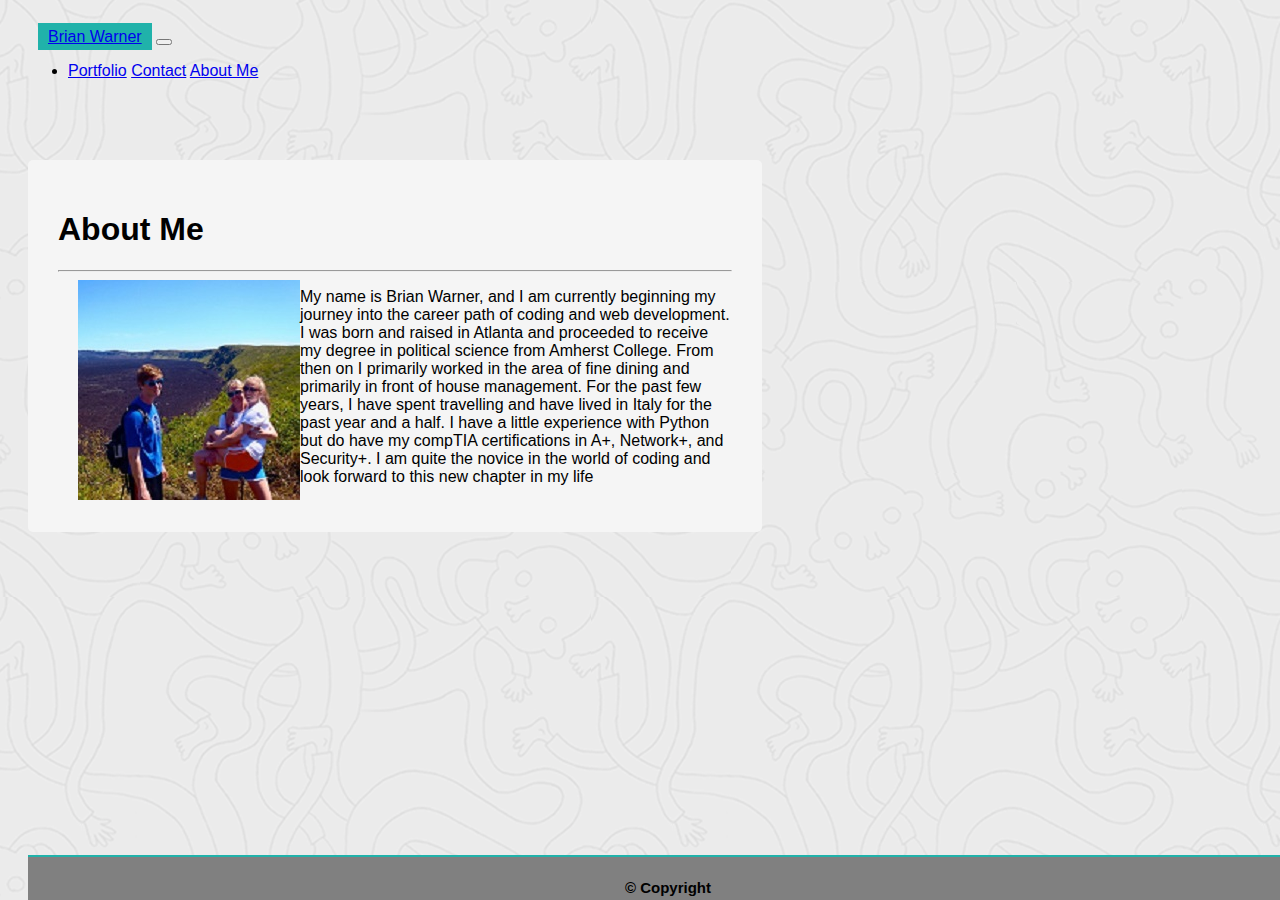
==== index.html @ 4891524b "new changes" ====
<!DOCTYPE html>
<html lang="en">
<head>
    <meta charset="UTF-8">
    <meta name="viewport" content="width=device-width, initial-scale=1.0">
    <title>Brian Warner's Portfolio</title>
    <link rel="stylesheet" href="https://stackpath.bootstrapcdn.com/bootstrap/4.5.0/css/bootstrap.min.css" integrity="sha384-9aIt2nRpC12Uk9gS9baDl411NQApFmC26EwAOH8WgZl5MYYxFfc+NcPb1dKGj7Sk" crossorigin="anonymous">
    <link rel="stylesheet" href="style.css">
</head>
<body>
  <header>
    <nav class="navbar navbar-expand-lg navbar-light bg-primary rounded-lg">

        <!-- Our brand / logo -->
        <a class="navbar-brand rounded-lg" href="#">Brian Warner</a>
        <button class="navbar-toggler" type="button" data-toggle="collapse" data-target="#navbarNavDropdown" aria-controls="navbarNavDropdown" aria-expanded="false" aria-label="Toggle navigation">
          <span class="navbar-toggler-icon"></span>
        </button>
  
          <!-- Collapsible button -->
        <div class="collapse navbar-collapse" id="navbarNavDropdown">
          <ul class="navbar-nav ml-auto">

        
            <!-- a Dropdown menu -->
              <li class="nav-item dropdown">
  
                <a class="nav-link dropdown-toggle" href="#" id="navbarDropdownMenuLink" data-toggle="dropdown" aria-haspopup="true" aria-expanded="false">
                  <span class="navbar-toggler-icon"></span>
                </a>
                <div class="dropdown-menu" aria-labelledby="navbarDropdownMenuLink">
                  <a class="dropdown-item" href="./Portfolio.html">Portfolio</a>
                  <a class="dropdown-item" href="./contact.html">Contact</a>
                  <a class="dropdown-item" href="./index.html">About Me</a>
                </div>
            </li>
          </ul>
        </div>
    </nav>
  </header>
    <main>
    <div class="container" id=Me>
        <div class="row-just-content-md-center">
            <div class=col-md-12>
                <h1>About Me</h1>
                <hr />
            </div>
        </div>
                <div class ="col-md-12"></div>
                <img src="./Assets/72695156_10100264122538151_6313168013164019712_n.jpg" alt=" Brian in the Galapagos" align=left>
                <p>My name is Brian Warner, and I am currently beginning my journey into the career path of coding and web development.  I was born and raised in Atlanta and proceeded to receive my degree in political science from Amherst College.  From then on I primarily worked in the area of fine dining and primarily in front of house management.  For the past few years, I have spent travelling and have lived in Italy for the past year and a half.  I have a little experience with Python but do have my compTIA certifications in A+, Network+, and Security+. I am quite the novice in the world of coding and look forward to this new chapter in my life</p>
                
            </div>
        </div>
    </div>
    </main>
</body>
<footer class="footer">
    <h2>© Copyright</h2>
</footer>
<script src="https://code.jquery.com/jquery-3.5.1.slim.min.js" integrity="sha384-DfXdz2htPH0lsSSs5nCTpuj/zy4C+OGpamoFVy38MVBnE+IbbVYUew+OrCXaRkfj" crossorigin="anonymous"></script>
<script src="https://cdn.jsdelivr.net/npm/popper.js@1.16.0/dist/umd/popper.min.js" integrity="sha384-Q6E9RHvbIyZFJoft+2mJbHaEWldlvI9IOYy5n3zV9zzTtmI3UksdQRVvoxMfooAo" crossorigin="anonymous"></script>
<script src="https://stackpath.bootstrapcdn.com/bootstrap/4.5.0/js/bootstrap.min.js" integrity="sha384-OgVRvuATP1z7JjHLkuOU7Xw704+h835Lr+6QL9UvYjZE3Ipu6Tp75j7Bh/kR0JKI" crossorigin="anonymous"></script>
</html>
---- style.css ----
body {
    font-family:'Franklin Gothic Medium', 'Arial Narrow', Arial, sans-serif;
    background-image: url(./Assets/gtpfbg.png);
    padding:20px;
  }
  
  * {
    box-sizing: border-box;
  }
  
  #nav1 {
    background-color: blue;
  }
  
  .navbar-brand {
      background-color: lightseagreen;
      text-align: center;
      padding: 5px 10px;
      margin-left: 10px;
  }
/* .dropdown-menu  {
    margin-right: auto;
} */
  .navbar-toggler-icon  {
      
      margin-left: center;
  }

  
/* Clear floats after the columns */
.row:after {
  content: "";
  display: table;
  clear: both;
}


/* Style inputs */
input[type=text], select, textarea {
  width: 100%;
  padding: 12px;
  border: 1px solid #ccc;
  margin-top: 6px;
  margin-bottom: 16px;
  resize: vertical;
}

input[type=submit] {
  background-color: #4CAF50;
  color: white;
  padding: 12px 20px;
  border: none;
  cursor: pointer;
}

input[type=submit]:hover {
  background-color: #45a049;
}

/* Style the container/contact section */
.container {
  border-radius: 5px;
  margin-top:80px;
  padding: 30px;
  width:60%;
  background-color: whitesmoke;
}

/* Create two columns that float next to eachother */
.column {
  float: left;
  width: 50%;
  margin-top: 6px;
  padding: 20px;
}

/* Clear floats after the columns */
.row:after {
  content: "";
  display: table;
  clear: both;
}

#Portfolio {
    padding-bottom:30px;
    background-color: whitesmoke;
}

footer {
    background-color: grey;
    text-align:center;
    font-size: 5px;
    border-top: 2px lightseagreen solid;
    margin-top: 30px;
    height: 45px;
    padding-top: 10px;
    position: absolute;
    bottom: 0;
    width: 100%;
}

.footer h2{
  font-size: 15px;
}

#Contact  {
  height: fit-content;
  width:45%;
  align-self: auto;
  
}
img {
    margin-left: 20px;
    margin-bottom: 20px;
}
 .col-sm-12 {
    position:center;
}

@media only screen and (max-width: 500px) {
  .container  {
    margin: 5px;
  }
}

.bg-light {
  background-color: lightblue;
}

#nav-item {
  margin:35px;
}
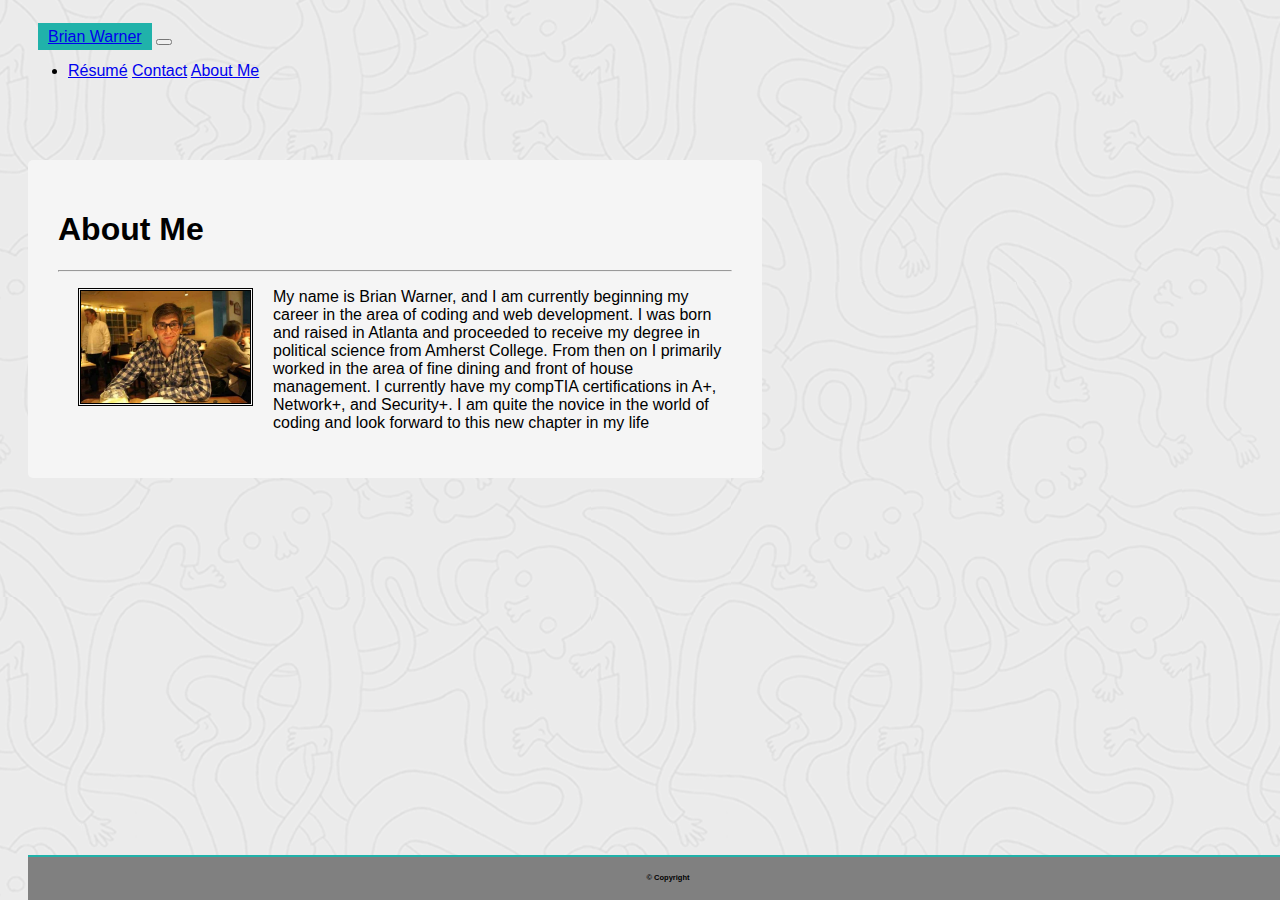
==== commit 01dfb5e7: "validator update" ====
--- a/index.html
+++ b/index.html
@@ -10,26 +10,19 @@
 <body>
   <header>
     <nav class="navbar navbar-expand-lg navbar-light bg-primary rounded-lg">
-
-        <!-- Our brand / logo -->
-        <a class="navbar-brand rounded-lg" href="#">Brian Warner</a>
+        <a class="navbar-brand rounded-lg" href="index.html">Brian Warner</a>
         <button class="navbar-toggler" type="button" data-toggle="collapse" data-target="#navbarNavDropdown" aria-controls="navbarNavDropdown" aria-expanded="false" aria-label="Toggle navigation">
           <span class="navbar-toggler-icon"></span>
         </button>
-  
-          <!-- Collapsible button -->
         <div class="collapse navbar-collapse" id="navbarNavDropdown">
           <ul class="navbar-nav ml-auto">
-
-        
-            <!-- a Dropdown menu -->
               <li class="nav-item dropdown">
   
                 <a class="nav-link dropdown-toggle" href="#" id="navbarDropdownMenuLink" data-toggle="dropdown" aria-haspopup="true" aria-expanded="false">
                   <span class="navbar-toggler-icon"></span>
                 </a>
                 <div class="dropdown-menu" aria-labelledby="navbarDropdownMenuLink">
-                  <a class="dropdown-item" href="./Portfolio.html">Portfolio</a>
+                  <a class="dropdown-item" href="./Portfolio.html">Résumé</a>
                   <a class="dropdown-item" href="./contact.html">Contact</a>
                   <a class="dropdown-item" href="./index.html">About Me</a>
                 </div>
@@ -39,23 +32,21 @@
     </nav>
   </header>
     <main>
-    <div class="container" id=Me>
+    <div class="container" id="Me">
         <div class="row-just-content-md-center">
             <div class=col-md-12>
                 <h1>About Me</h1>
                 <hr />
             </div>
-        </div>
-                <div class ="col-md-12"></div>
-                <img src="./Assets/72695156_10100264122538151_6313168013164019712_n.jpg" alt=" Brian in the Galapagos" align=left>
-                <p>My name is Brian Warner, and I am currently beginning my journey into the career path of coding and web development.  I was born and raised in Atlanta and proceeded to receive my degree in political science from Amherst College.  From then on I primarily worked in the area of fine dining and primarily in front of house management.  For the past few years, I have spent travelling and have lived in Italy for the past year and a half.  I have a little experience with Python but do have my compTIA certifications in A+, Network+, and Security+. I am quite the novice in the world of coding and look forward to this new chapter in my life</p>
-                
+                <div class ="col-md-12">
+                <img src="Assets/linkedinpicture.png" alt=" Brian in the Galapagos" class="picture" align=left>
+                <p>My name is Brian Warner, and I am currently beginning my career in the area of coding and web development.  I was born and raised in Atlanta and proceeded to receive my degree in political science from Amherst College.  From then on I primarily worked in the area of fine dining and front of house management.  I currently have my compTIA certifications in A+, Network+, and Security+. I am quite the novice in the world of coding and look forward to this new chapter in my life</p>
+                </div>
             </div>
         </div>
-    </div>
     </main>
 </body>
-<footer class="footer">
+<footer class="footer1">
     <h2>© Copyright</h2>
 </footer>
 <script src="https://code.jquery.com/jquery-3.5.1.slim.min.js" integrity="sha384-DfXdz2htPH0lsSSs5nCTpuj/zy4C+OGpamoFVy38MVBnE+IbbVYUew+OrCXaRkfj" crossorigin="anonymous"></script>
--- a/style.css
+++ b/style.css
@@ -86,7 +86,7 @@
     background-color: whitesmoke;
 }
 
-footer {
+.footer1 {
     background-color: grey;
     text-align:center;
     font-size: 5px;
@@ -94,13 +94,31 @@
     margin-top: 30px;
     height: 45px;
     padding-top: 10px;
+    bottom: 0;
+    width: 100%; 
     position: absolute;
-    bottom: 0;
-    width: 100%;
 }
+
+footer{
+  background-color: grey;
+  text-align:center;
+  font-size: 5px;
+  border-top: 2px lightseagreen solid;
+  margin-top: 30px;
+  height: 45px;
+  padding-top: 10px;
+  bottom: 0;
+  width: 100%;
+} */
 
 .footer h2{
   font-size: 15px;
+}
+
+.picture  {
+  max-height: 175px;
+  max-width: 175px;
+  border-style: double;
 }
 
 #Contact  {
@@ -112,6 +130,7 @@
 img {
     margin-left: 20px;
     margin-bottom: 20px;
+    margin-right: 20px;
 }
  .col-sm-12 {
     position:center;
@@ -120,6 +139,7 @@
 @media only screen and (max-width: 500px) {
   .container  {
     margin: 5px;
+    width:50%;
   }
 }
 
@@ -130,3 +150,7 @@
 #nav-item {
   margin:35px;
 }
+
+.picture{
+align:left;
+}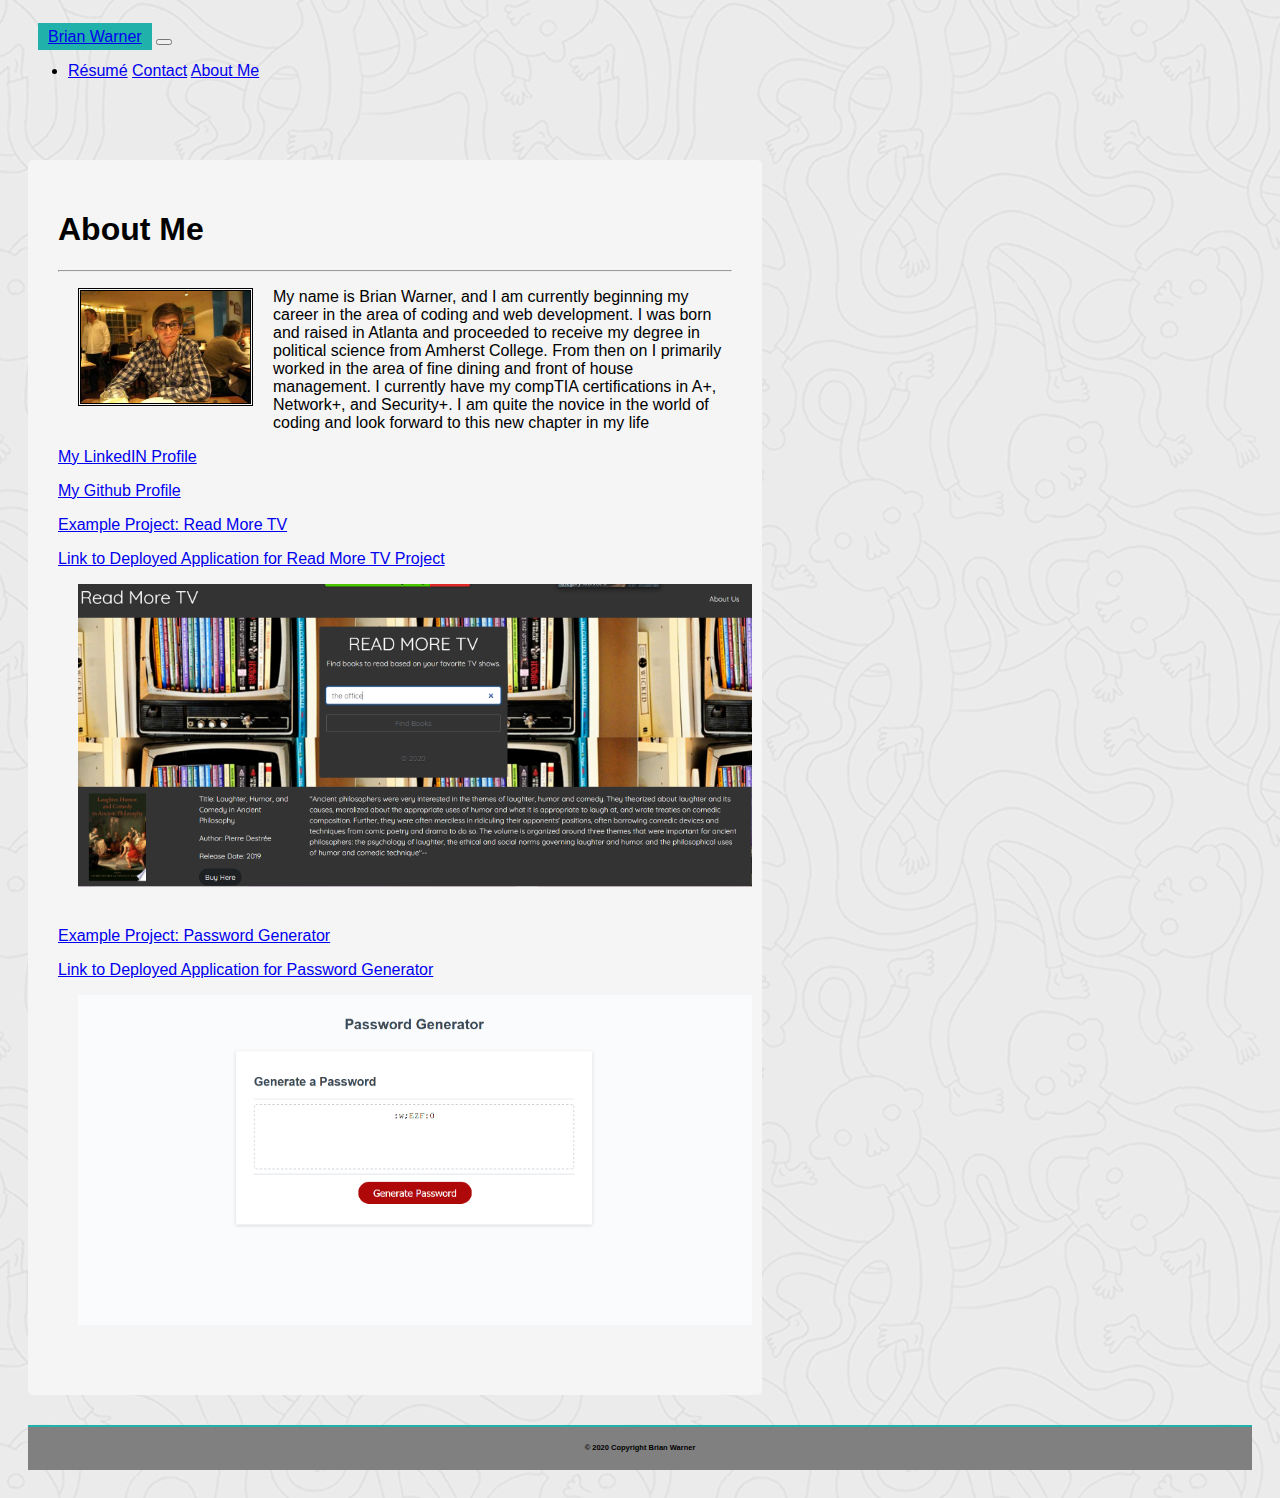
==== commit f672dc73: "projects included" ====
--- a/index.html
+++ b/index.html
@@ -41,14 +41,21 @@
                 <div class ="col-md-12">
                 <img src="Assets/linkedinpicture.png" alt=" Brian in the Galapagos" class="picture" align=left>
                 <p>My name is Brian Warner, and I am currently beginning my career in the area of coding and web development.  I was born and raised in Atlanta and proceeded to receive my degree in political science from Amherst College.  From then on I primarily worked in the area of fine dining and front of house management.  I currently have my compTIA certifications in A+, Network+, and Security+. I am quite the novice in the world of coding and look forward to this new chapter in my life</p>
-                </div>
+                 <p><a href= "https://www.linkedin.com/in/brian-warner-60712541/" target = "_blank">My LinkedIN Profile</a></p><p><a href= "https://github.com/brw1820" target = "_blank">My Github Profile</a></p>
+                <p><a href= "https://github.com/brw1820/readMoreTV" target = "_blank">Example Project: Read More TV</a></p>
+                <p><a href= "https://brw1820.github.io/readMoreTV/" target = "_blank">Link to Deployed Application for Read More TV Project</a></p>
+                <p><a href= "https://brw1820.github.io/readMoreTV/" target = "_blank"><img src="Assets/Capturereadmoretv.PNG" class="captured-image"></a></p>
+                <p><a href= "https://github.com/brw1820/homework-03-password-generator" target = "_blank">Example Project: Password Generator</a></p>
+                <p><a href= "https://brw1820.github.io/homework-03-password-generator" target = "_blank">Link to Deployed Application for Password Generator</a></p>
+                <p><a href= "https://brw1820.github.io/homework-03-password-generator" target = "_blank"><img src="Assets/password generator.PNG" class="captured-image"></a></p>
+              </div>
             </div>
         </div>
     </main>
 </body>
-<footer class="footer1">
-    <h2>© Copyright</h2>
-</footer>
+<nav class="navbar fixed-bottom navbar-light bg-light bottomNav">
+  <h2>© 2020 Copyright Brian Warner</h2>
+</nav>
 <script src="https://code.jquery.com/jquery-3.5.1.slim.min.js" integrity="sha384-DfXdz2htPH0lsSSs5nCTpuj/zy4C+OGpamoFVy38MVBnE+IbbVYUew+OrCXaRkfj" crossorigin="anonymous"></script>
 <script src="https://cdn.jsdelivr.net/npm/popper.js@1.16.0/dist/umd/popper.min.js" integrity="sha384-Q6E9RHvbIyZFJoft+2mJbHaEWldlvI9IOYy5n3zV9zzTtmI3UksdQRVvoxMfooAo" crossorigin="anonymous"></script>
 <script src="https://stackpath.bootstrapcdn.com/bootstrap/4.5.0/js/bootstrap.min.js" integrity="sha384-OgVRvuATP1z7JjHLkuOU7Xw704+h835Lr+6QL9UvYjZE3Ipu6Tp75j7Bh/kR0JKI" crossorigin="anonymous"></script>
--- a/style.css
+++ b/style.css
@@ -99,22 +99,6 @@
     position: absolute;
 }
 
-footer{
-  background-color: grey;
-  text-align:center;
-  font-size: 5px;
-  border-top: 2px lightseagreen solid;
-  margin-top: 30px;
-  height: 45px;
-  padding-top: 10px;
-  bottom: 0;
-  width: 100%;
-} */
-
-.footer h2{
-  font-size: 15px;
-}
-
 .picture  {
   max-height: 175px;
   max-width: 175px;
@@ -153,4 +137,20 @@
 
 .picture{
 align:left;
+}
+
+.captured-image {
+  width: 100%;
+}
+
+.bottomNav  {
+  background-color: grey;
+  text-align: center;
+  font-size: 5px;
+  border-top: 2px lightseagreen solid;
+  margin-top: 30px;
+  height: 45px;
+  padding-top: 10px;
+  bottom: 0;
+  width: 100%;
 }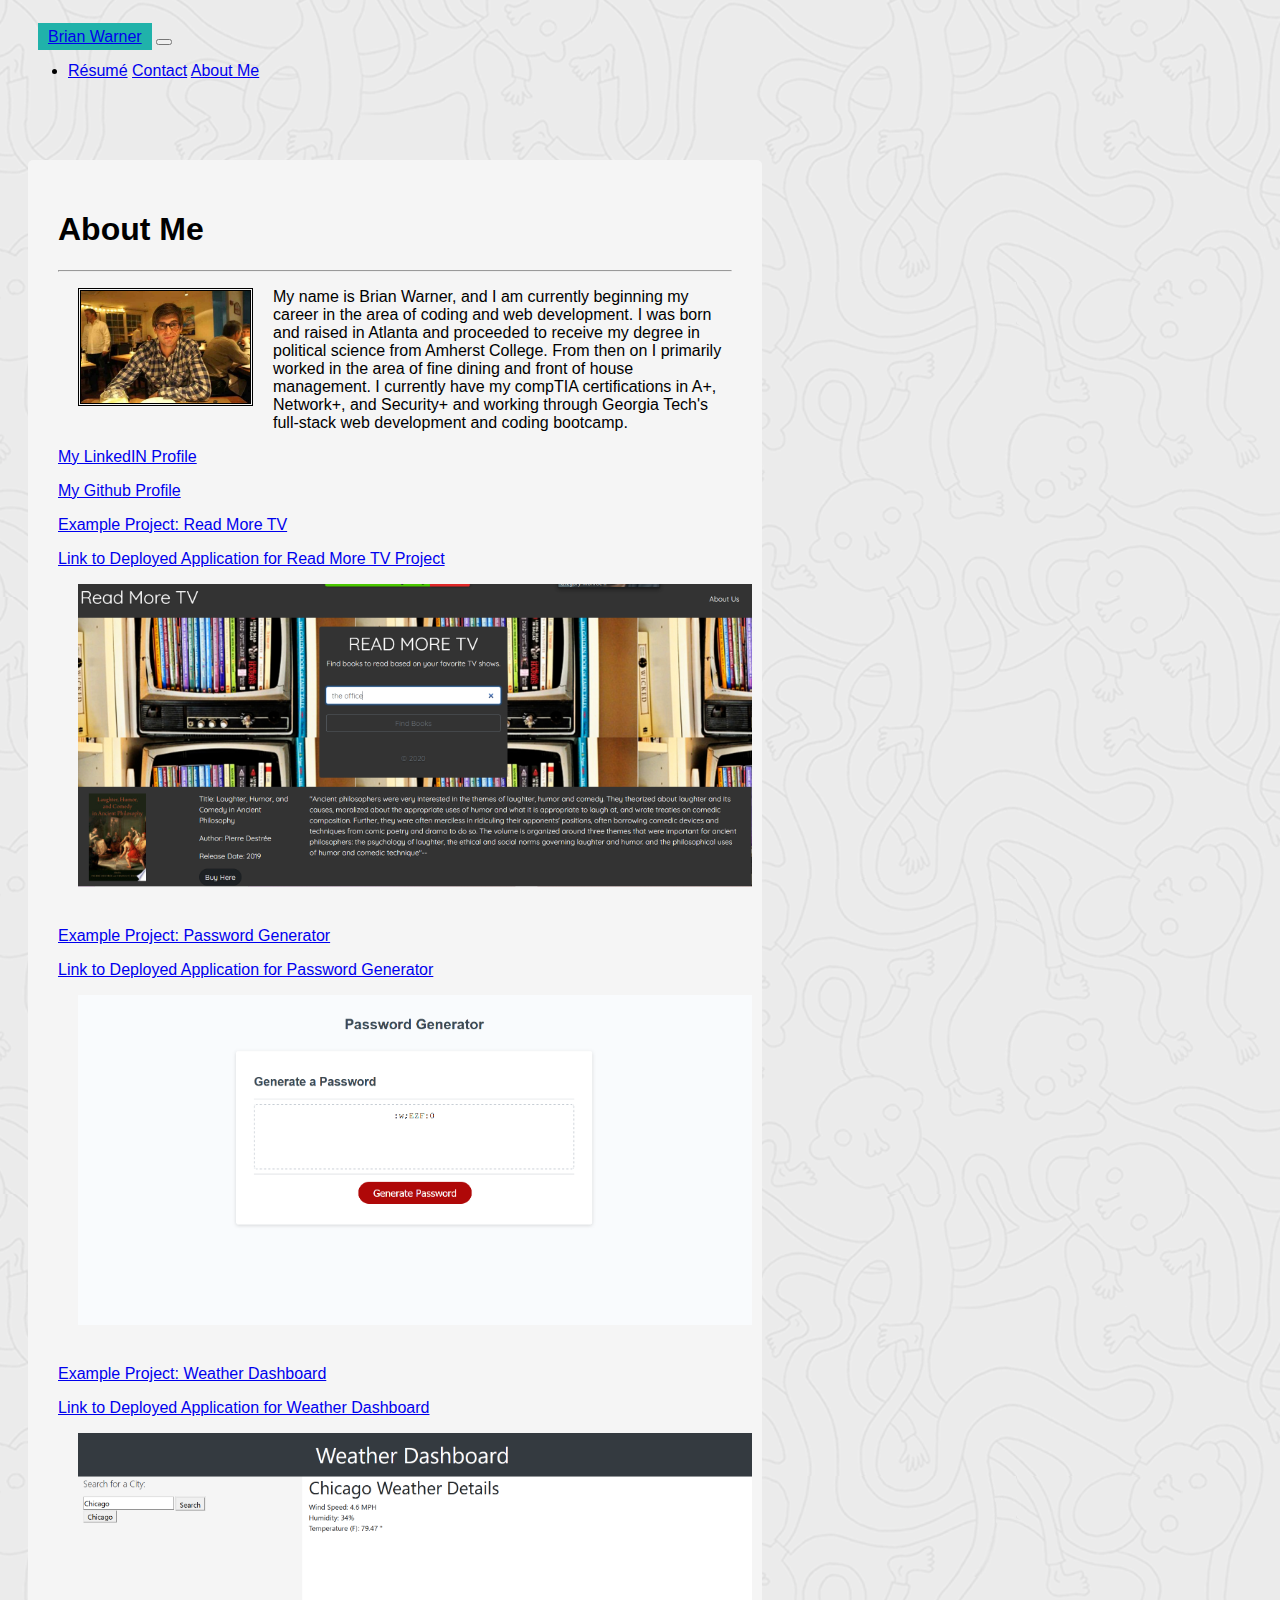
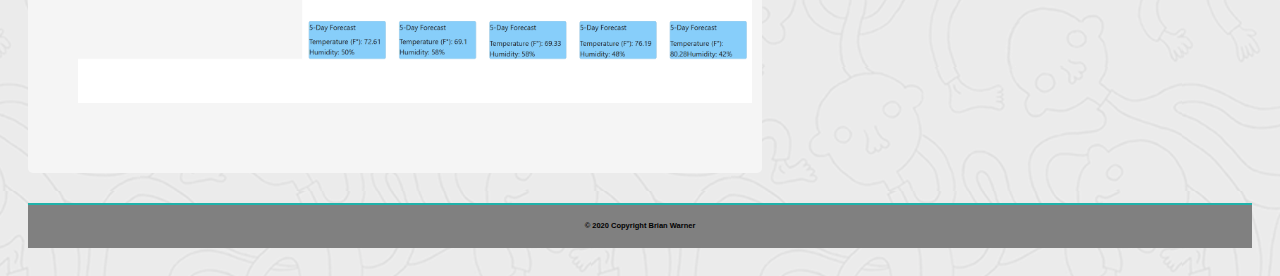
==== commit 55c11fae: "final changes" ====
--- a/index.html
+++ b/index.html
@@ -40,7 +40,7 @@
             </div>
                 <div class ="col-md-12">
                 <img src="Assets/linkedinpicture.png" alt=" Brian in the Galapagos" class="picture" align=left>
-                <p>My name is Brian Warner, and I am currently beginning my career in the area of coding and web development.  I was born and raised in Atlanta and proceeded to receive my degree in political science from Amherst College.  From then on I primarily worked in the area of fine dining and front of house management.  I currently have my compTIA certifications in A+, Network+, and Security+. I am quite the novice in the world of coding and look forward to this new chapter in my life</p>
+                <p>My name is Brian Warner, and I am currently beginning my career in the area of coding and web development.  I was born and raised in Atlanta and proceeded to receive my degree in political science from Amherst College.  From then on I primarily worked in the area of fine dining and front of house management.  I currently have my compTIA certifications in A+, Network+, and Security+ and working through Georgia Tech's full-stack web development and coding bootcamp.</p>
                  <p><a href= "https://www.linkedin.com/in/brian-warner-60712541/" target = "_blank">My LinkedIN Profile</a></p><p><a href= "https://github.com/brw1820" target = "_blank">My Github Profile</a></p>
                 <p><a href= "https://github.com/brw1820/readMoreTV" target = "_blank">Example Project: Read More TV</a></p>
                 <p><a href= "https://brw1820.github.io/readMoreTV/" target = "_blank">Link to Deployed Application for Read More TV Project</a></p>
@@ -48,6 +48,9 @@
                 <p><a href= "https://github.com/brw1820/homework-03-password-generator" target = "_blank">Example Project: Password Generator</a></p>
                 <p><a href= "https://brw1820.github.io/homework-03-password-generator" target = "_blank">Link to Deployed Application for Password Generator</a></p>
                 <p><a href= "https://brw1820.github.io/homework-03-password-generator" target = "_blank"><img src="Assets/password generator.PNG" class="captured-image"></a></p>
+                <p><a href= "https://github.com/brw1820/homework-6-interactive-calendar" target = "_blank">Example Project: Weather Dashboard</a></p>
+                <p><a href= "https://brw1820.github.io/homework-6-interactive-calendar/" target = "_blank">Link to Deployed Application for Weather Dashboard</a></p>
+                <p><a href= "https://brw1820.github.io/homework-6-interactive-calendar/" target = "_blank"><img src="Assets/weatherexample.PNG" class="captured-image"></a></p>
               </div>
             </div>
         </div>
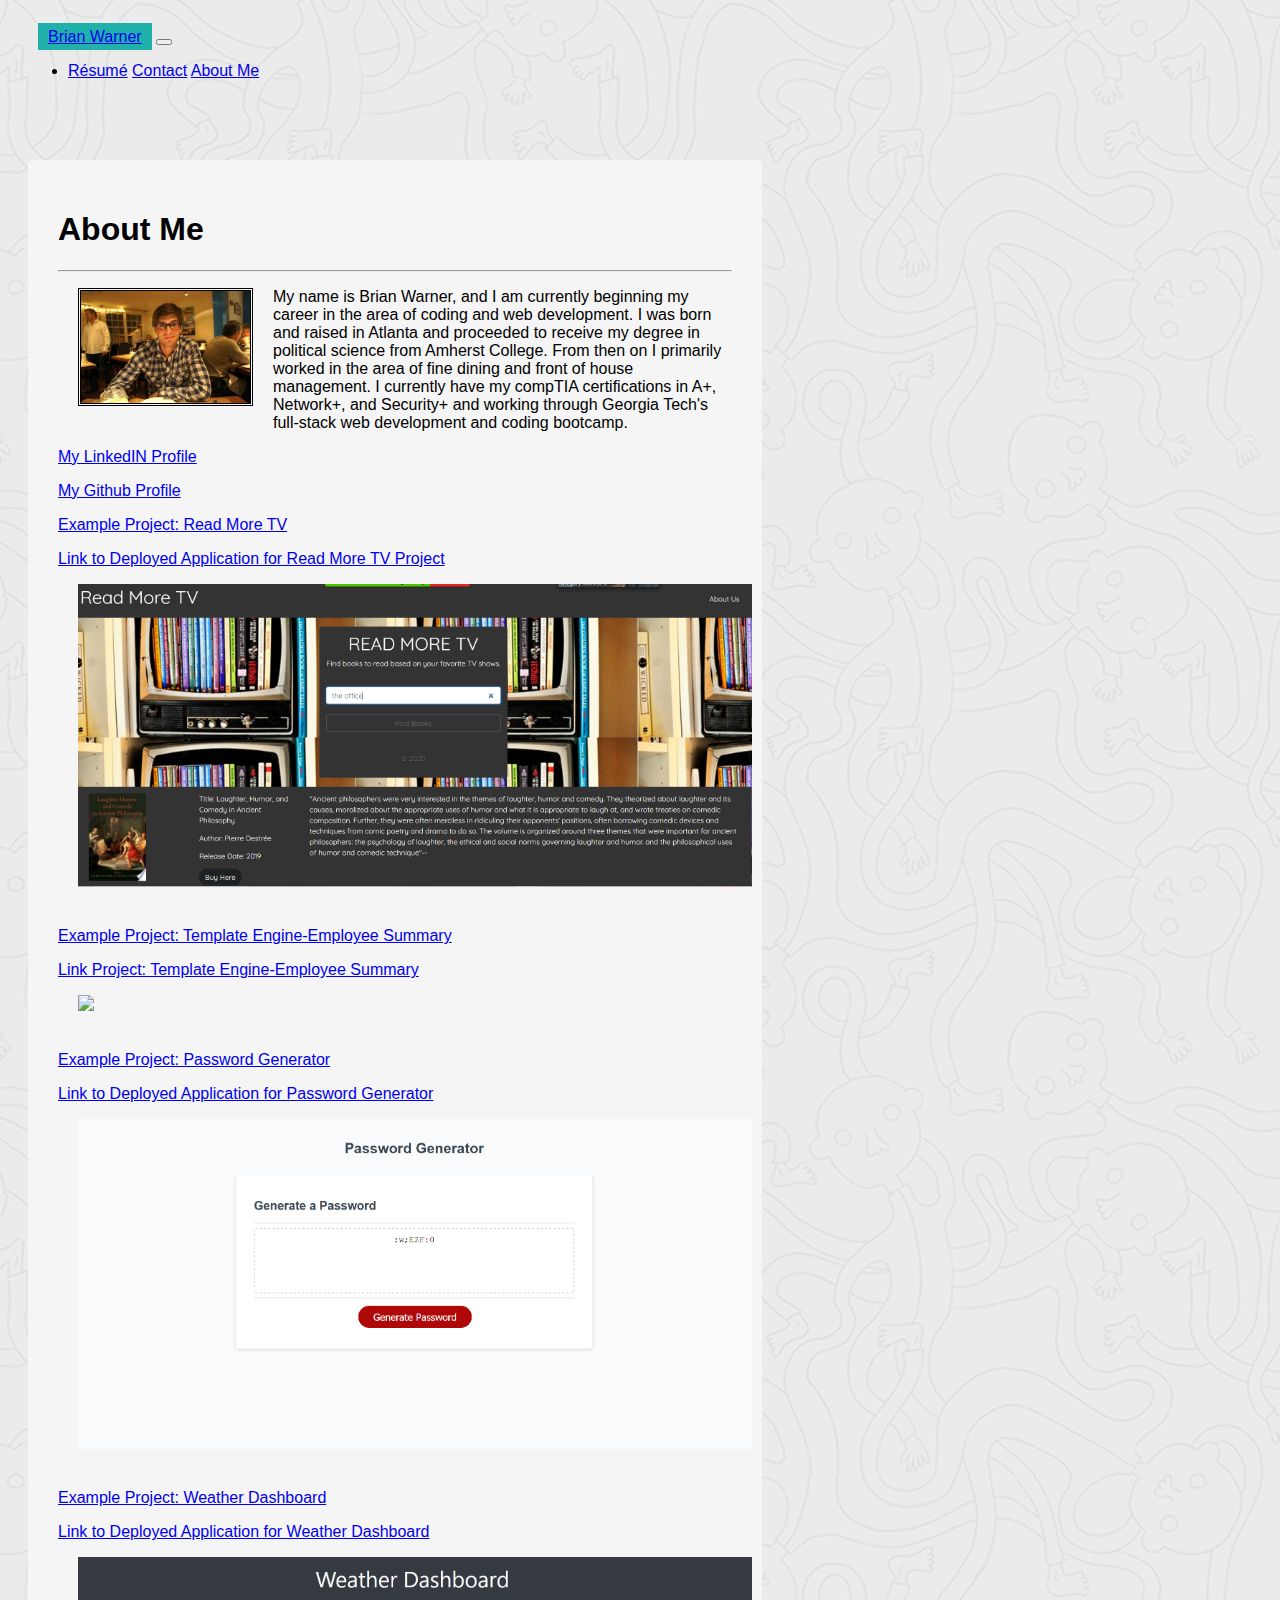
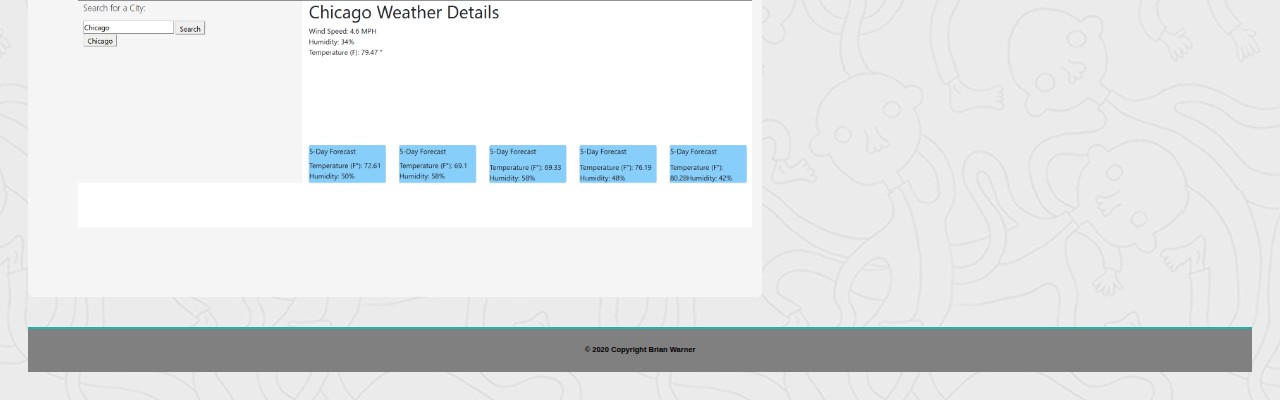
==== commit 177c5e25: "added project to portfolio" ====
--- a/index.html
+++ b/index.html
@@ -45,8 +45,12 @@
                 <p><a href= "https://github.com/brw1820/readMoreTV" target = "_blank">Example Project: Read More TV</a></p>
                 <p><a href= "https://brw1820.github.io/readMoreTV/" target = "_blank">Link to Deployed Application for Read More TV Project</a></p>
                 <p><a href= "https://brw1820.github.io/readMoreTV/" target = "_blank"><img src="Assets/Capturereadmoretv.PNG" class="captured-image"></a></p>
+                <p><a href= "https://github.com/brw1820/10-Homework-TemplateEngine-EmployeeSummary" target = "_blank">Example Project: Template Engine-Employee Summary</a></p>
+                <p><a href= "https://github.com/brw1820/10-Homework-TemplateEngine-EmployeeSummary" target = "_blank">Link Project: Template Engine-Employee Summary</a></p>
+                <p><a href= "https://brw1820.github.io/homework-03-password-generator" target = "_blank"><img src="Assets/gif.gif" class="captured-image"></a></a>
                 <p><a href= "https://github.com/brw1820/homework-03-password-generator" target = "_blank">Example Project: Password Generator</a></p>
                 <p><a href= "https://brw1820.github.io/homework-03-password-generator" target = "_blank">Link to Deployed Application for Password Generator</a></p>
+                
                 <p><a href= "https://brw1820.github.io/homework-03-password-generator" target = "_blank"><img src="Assets/password generator.PNG" class="captured-image"></a></p>
                 <p><a href= "https://github.com/brw1820/homework-6-interactive-calendar" target = "_blank">Example Project: Weather Dashboard</a></p>
                 <p><a href= "https://brw1820.github.io/homework-6-interactive-calendar/" target = "_blank">Link to Deployed Application for Weather Dashboard</a></p>
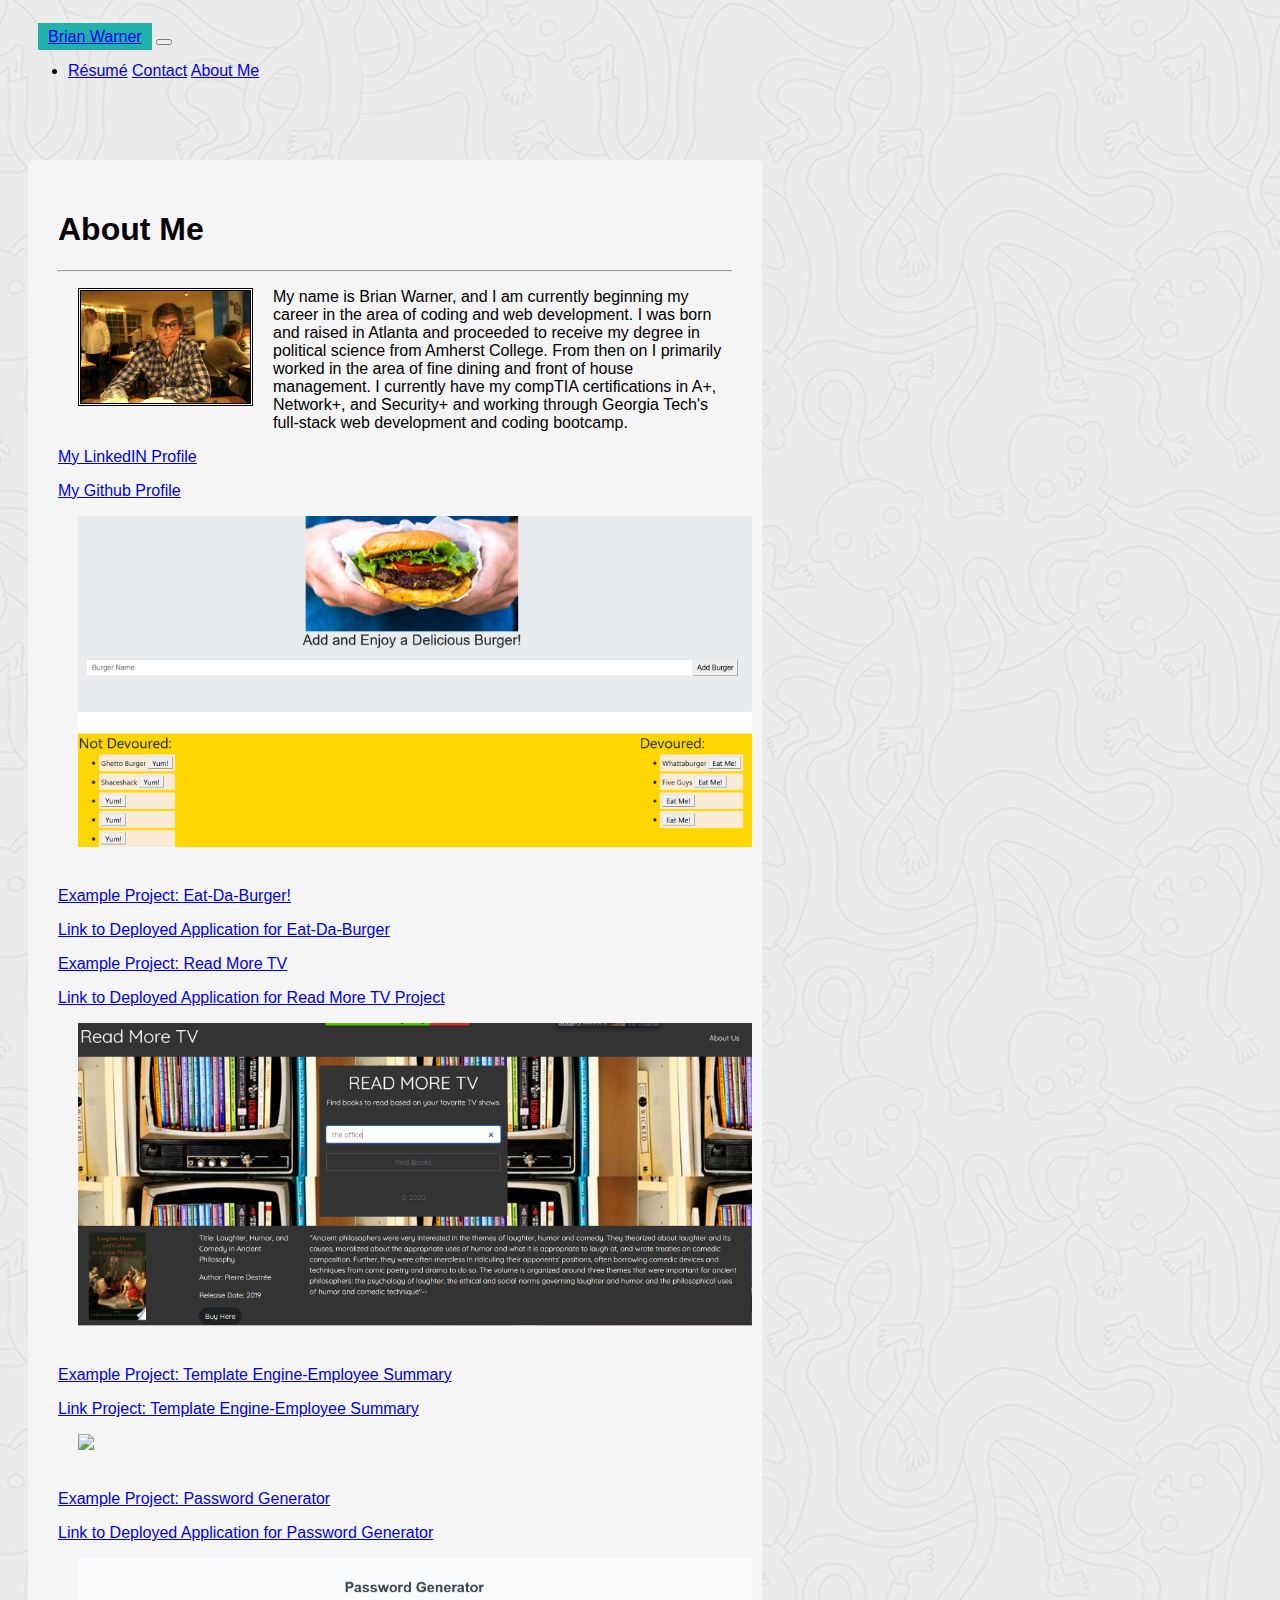
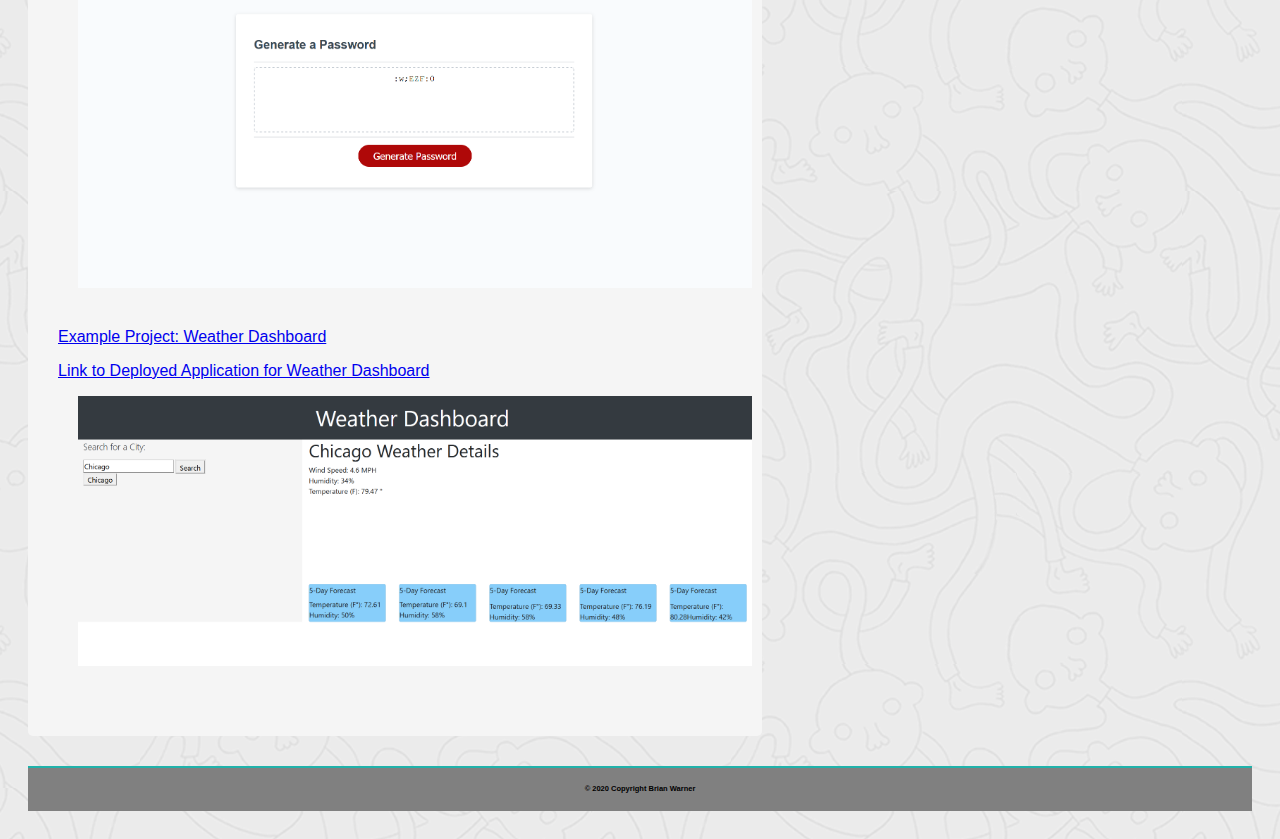
==== commit e87dda07: "added eat-da-burger project" ====
--- a/index.html
+++ b/index.html
@@ -42,6 +42,9 @@
                 <img src="Assets/linkedinpicture.png" alt=" Brian in the Galapagos" class="picture" align=left>
                 <p>My name is Brian Warner, and I am currently beginning my career in the area of coding and web development.  I was born and raised in Atlanta and proceeded to receive my degree in political science from Amherst College.  From then on I primarily worked in the area of fine dining and front of house management.  I currently have my compTIA certifications in A+, Network+, and Security+ and working through Georgia Tech's full-stack web development and coding bootcamp.</p>
                  <p><a href= "https://www.linkedin.com/in/brian-warner-60712541/" target = "_blank">My LinkedIN Profile</a></p><p><a href= "https://github.com/brw1820" target = "_blank">My Github Profile</a></p>
+                 <p><a href= "https://github.com/brw1820/burger" target = "_blank"><img src="Assets/burger1.PNG" class="captured-image"></a></a>
+                  <p><a href= "https://github.com/brw1820/burger" target = "_blank">Example Project: Eat-Da-Burger!</a></p>
+                  <p><a href= "https://github.com/brw1820/burger" target = "_blank">Link to Deployed Application for Eat-Da-Burger</a></p>
                 <p><a href= "https://github.com/brw1820/readMoreTV" target = "_blank">Example Project: Read More TV</a></p>
                 <p><a href= "https://brw1820.github.io/readMoreTV/" target = "_blank">Link to Deployed Application for Read More TV Project</a></p>
                 <p><a href= "https://brw1820.github.io/readMoreTV/" target = "_blank"><img src="Assets/Capturereadmoretv.PNG" class="captured-image"></a></p>
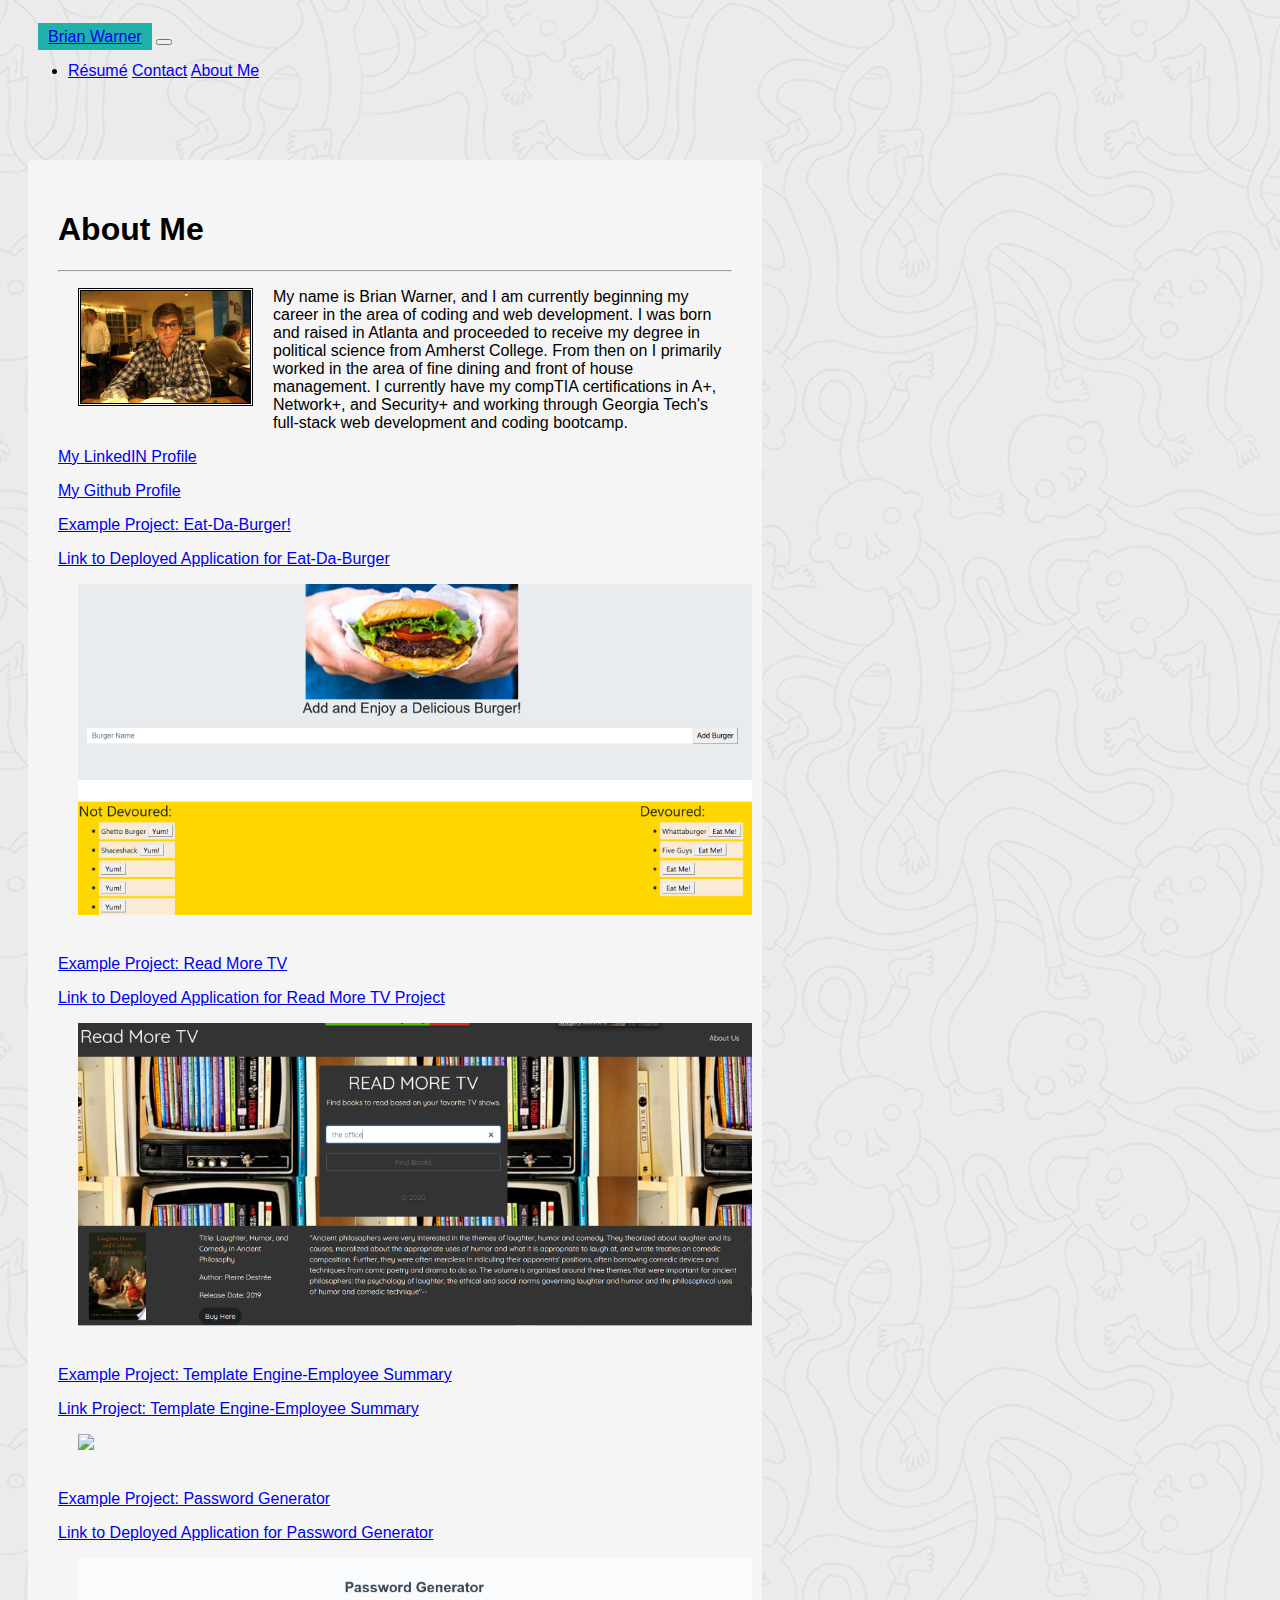
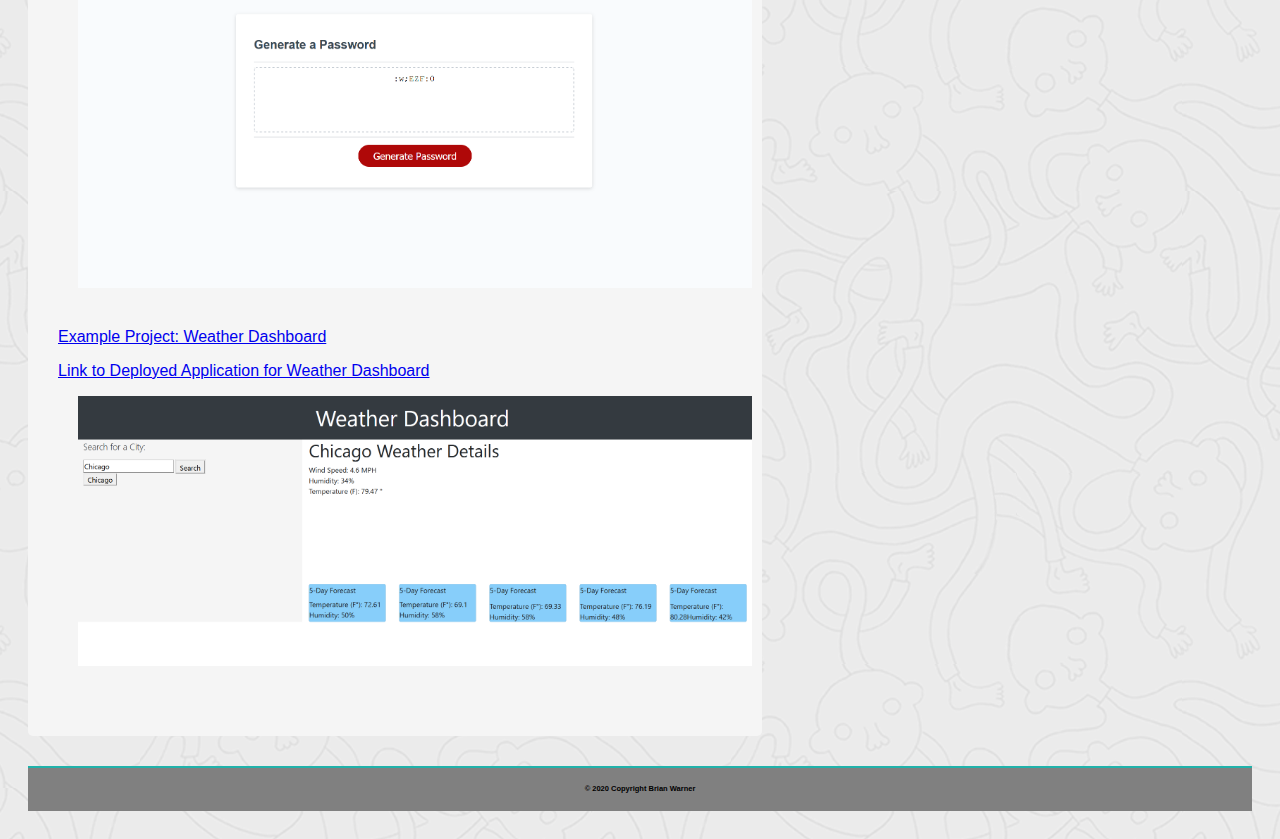
==== commit f7da79c5: "style change" ====
--- a/index.html
+++ b/index.html
@@ -41,10 +41,11 @@
                 <div class ="col-md-12">
                 <img src="Assets/linkedinpicture.png" alt=" Brian in the Galapagos" class="picture" align=left>
                 <p>My name is Brian Warner, and I am currently beginning my career in the area of coding and web development.  I was born and raised in Atlanta and proceeded to receive my degree in political science from Amherst College.  From then on I primarily worked in the area of fine dining and front of house management.  I currently have my compTIA certifications in A+, Network+, and Security+ and working through Georgia Tech's full-stack web development and coding bootcamp.</p>
-                 <p><a href= "https://www.linkedin.com/in/brian-warner-60712541/" target = "_blank">My LinkedIN Profile</a></p><p><a href= "https://github.com/brw1820" target = "_blank">My Github Profile</a></p>
-                 <p><a href= "https://github.com/brw1820/burger" target = "_blank"><img src="Assets/burger1.PNG" class="captured-image"></a></a>
+                 <p><a href= "https://www.linkedin.com/in/brian-warner-60712541/" target = "_blank">My LinkedIN Profile</a></p><p><a href= "https://github.com/brw1820" target = "_blank">My Github Profile</a></p> 
                   <p><a href= "https://github.com/brw1820/burger" target = "_blank">Example Project: Eat-Da-Burger!</a></p>
                   <p><a href= "https://github.com/brw1820/burger" target = "_blank">Link to Deployed Application for Eat-Da-Burger</a></p>
+                 <p><a href= "https://github.com/brw1820/burger" target = "_blank"><img src="Assets/burger1.PNG" class="captured-image"></a></a>
+                
                 <p><a href= "https://github.com/brw1820/readMoreTV" target = "_blank">Example Project: Read More TV</a></p>
                 <p><a href= "https://brw1820.github.io/readMoreTV/" target = "_blank">Link to Deployed Application for Read More TV Project</a></p>
                 <p><a href= "https://brw1820.github.io/readMoreTV/" target = "_blank"><img src="Assets/Capturereadmoretv.PNG" class="captured-image"></a></p>
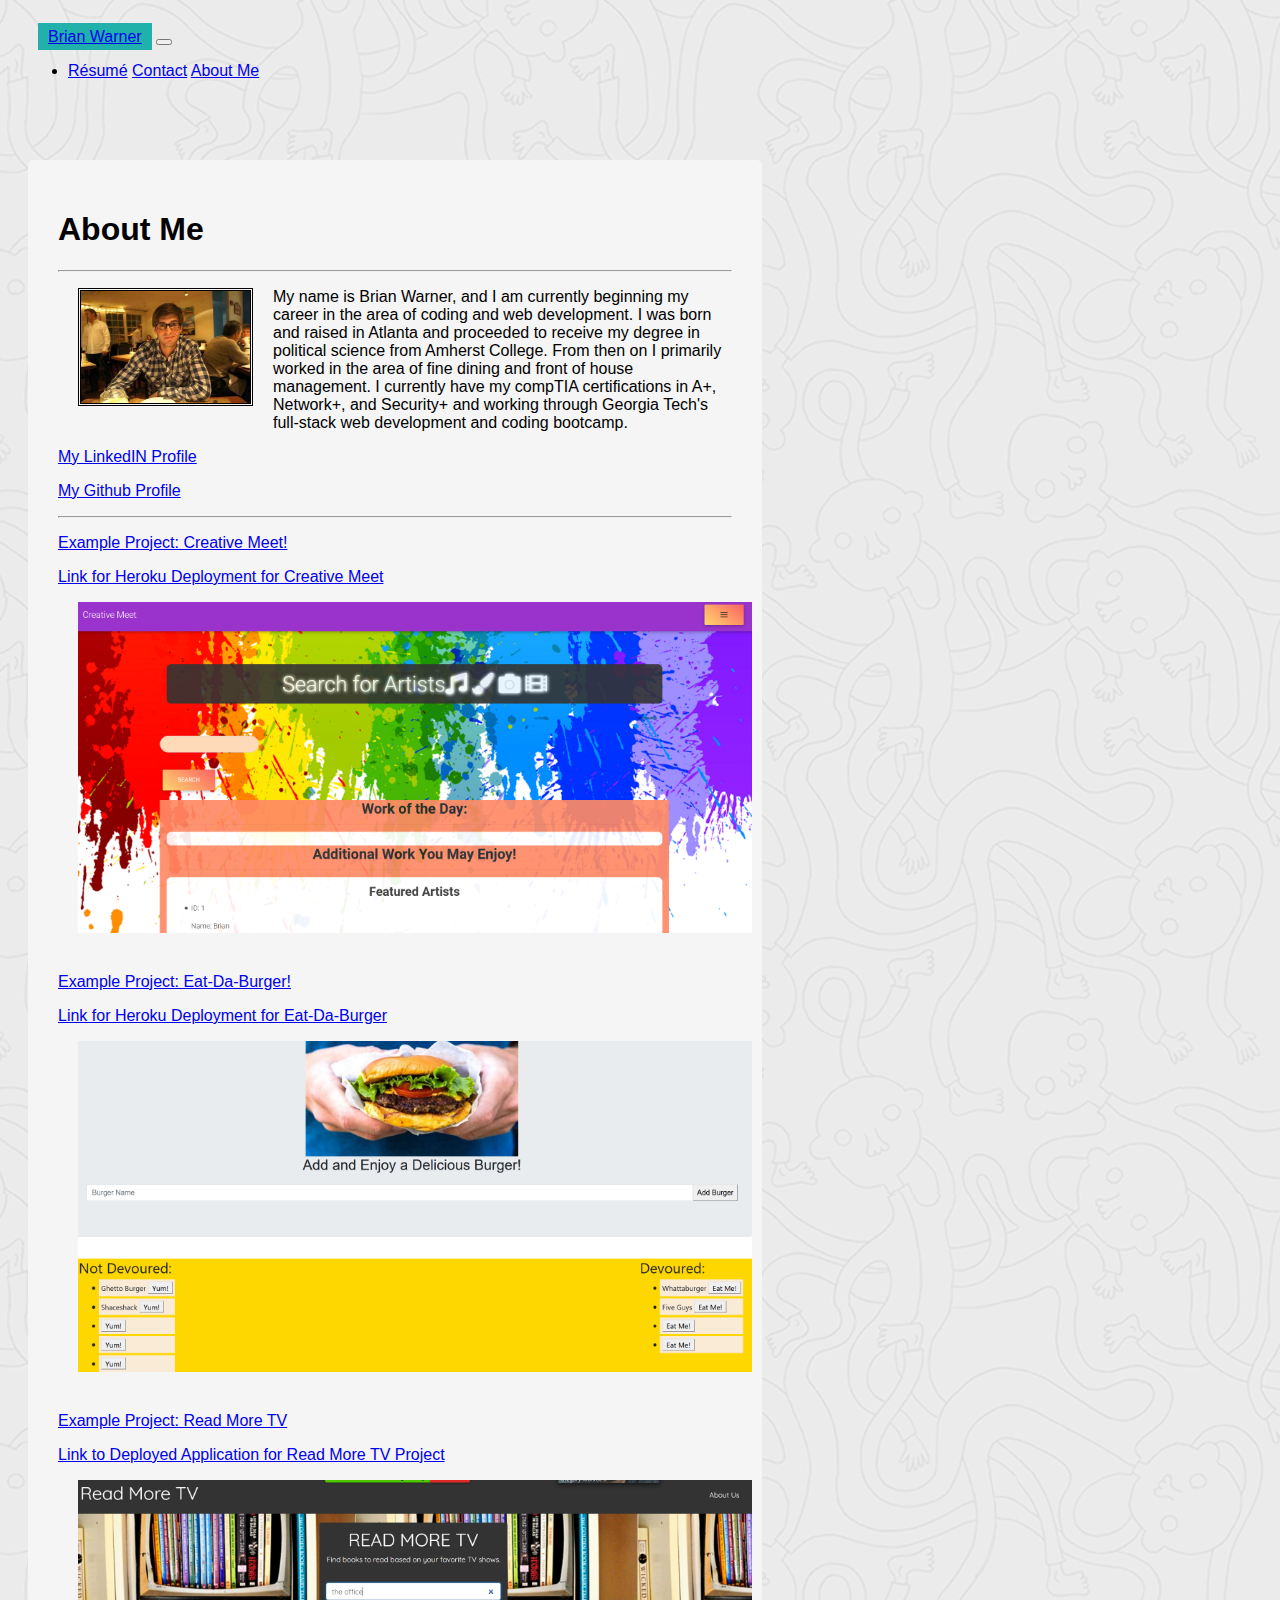
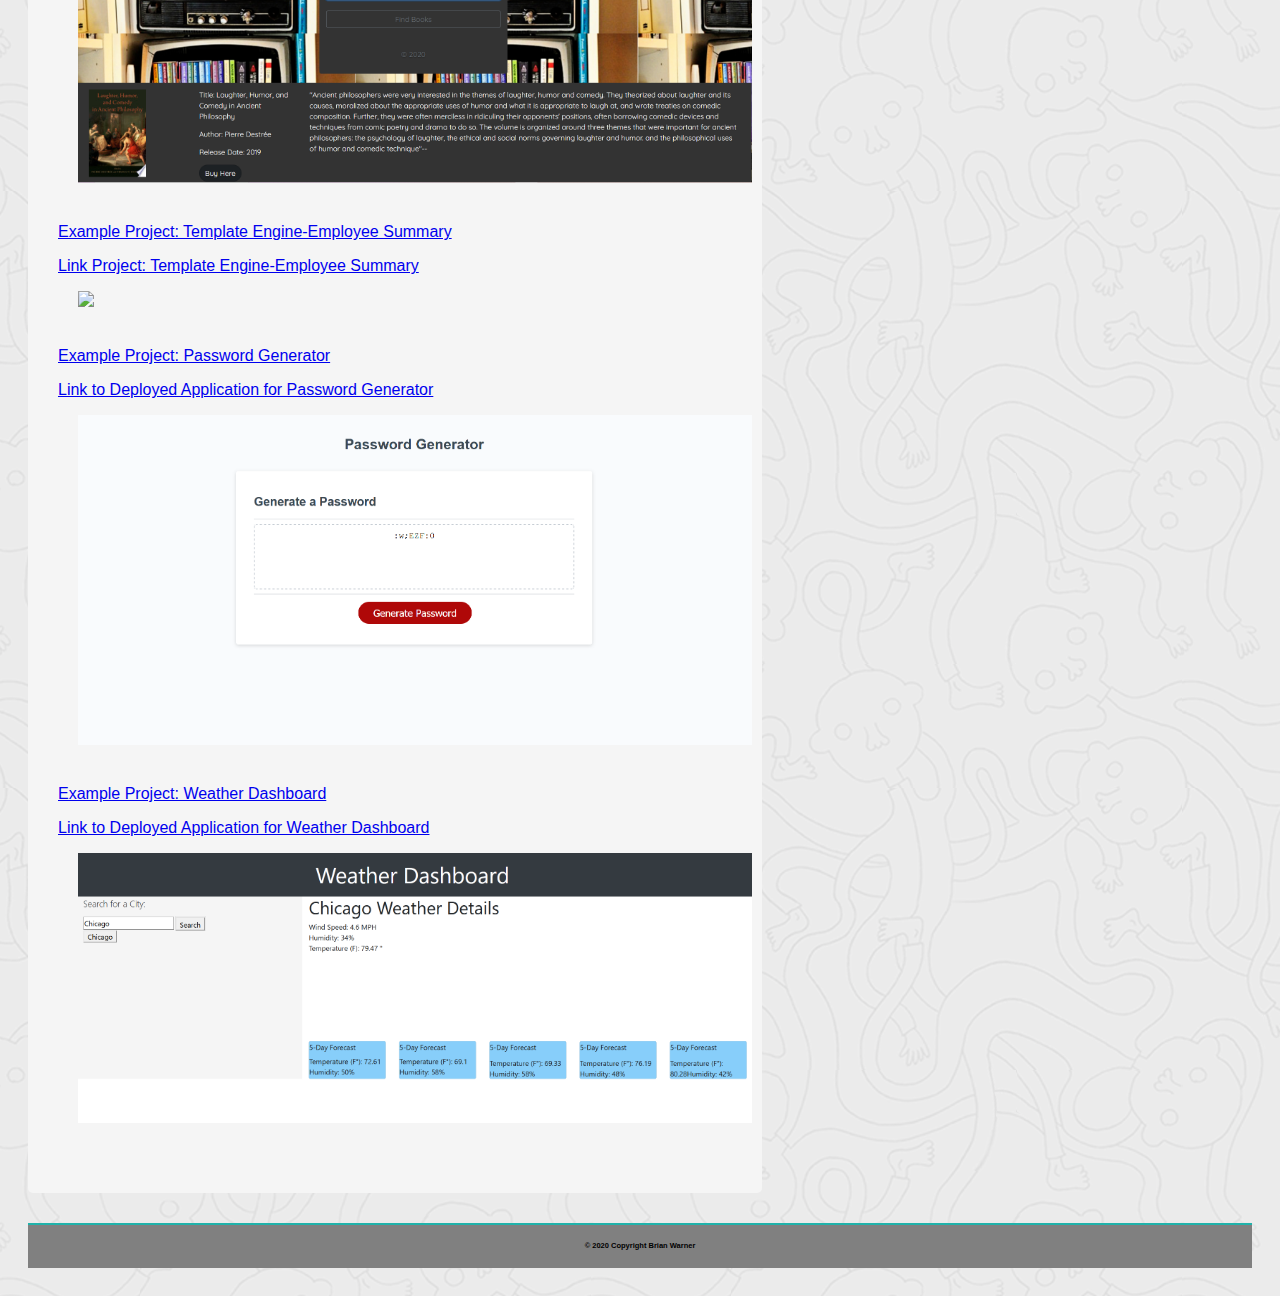
==== commit 0a8f7e0e: "updated projects" ====
--- a/index.html
+++ b/index.html
@@ -42,16 +42,20 @@
                 <img src="Assets/linkedinpicture.png" alt=" Brian in the Galapagos" class="picture" align=left>
                 <p>My name is Brian Warner, and I am currently beginning my career in the area of coding and web development.  I was born and raised in Atlanta and proceeded to receive my degree in political science from Amherst College.  From then on I primarily worked in the area of fine dining and front of house management.  I currently have my compTIA certifications in A+, Network+, and Security+ and working through Georgia Tech's full-stack web development and coding bootcamp.</p>
                  <p><a href= "https://www.linkedin.com/in/brian-warner-60712541/" target = "_blank">My LinkedIN Profile</a></p><p><a href= "https://github.com/brw1820" target = "_blank">My Github Profile</a></p> 
-                  <p><a href= "https://github.com/brw1820/burger" target = "_blank">Example Project: Eat-Da-Burger!</a></p>
-                  <p><a href= "https://github.com/brw1820/burger" target = "_blank">Link to Deployed Application for Eat-Da-Burger</a></p>
-                 <p><a href= "https://github.com/brw1820/burger" target = "_blank"><img src="Assets/burger1.PNG" class="captured-image"></a></a>
-                
+                <hr>
+                  <p><a href= "https://github.com/pakmk/gt-project2" target = "_blank">Example Project: Creative Meet!</a></p>
+                  <p><a href= "https://creative-meet-project.herokuapp.com/" target = "_blank">Link for Heroku Deployment for Creative Meet</a></p>
+                 <p><a href= "https://github.com/pakmk/gt-project2" target = "_blank"><img src="Assets/creativemeet.PNG" class="captured-image"></a></p>
+                 <p><a href= "https://github.com/brw1820/burger" target = "_blank">Example Project: Eat-Da-Burger!</a></p>
+                  <p><a href= "https://still-fjord-40906.herokuapp.com/" target = "_blank">Link for Heroku Deployment for Eat-Da-Burger</a></p>
+                 <p><a href= "https://github.com/brw1820/burger" target = "_blank"><img src="Assets/burger1.PNG" class="captured-image"></a></p>
+                  
                 <p><a href= "https://github.com/brw1820/readMoreTV" target = "_blank">Example Project: Read More TV</a></p>
                 <p><a href= "https://brw1820.github.io/readMoreTV/" target = "_blank">Link to Deployed Application for Read More TV Project</a></p>
                 <p><a href= "https://brw1820.github.io/readMoreTV/" target = "_blank"><img src="Assets/Capturereadmoretv.PNG" class="captured-image"></a></p>
                 <p><a href= "https://github.com/brw1820/10-Homework-TemplateEngine-EmployeeSummary" target = "_blank">Example Project: Template Engine-Employee Summary</a></p>
                 <p><a href= "https://github.com/brw1820/10-Homework-TemplateEngine-EmployeeSummary" target = "_blank">Link Project: Template Engine-Employee Summary</a></p>
-                <p><a href= "https://brw1820.github.io/homework-03-password-generator" target = "_blank"><img src="Assets/gif.gif" class="captured-image"></a></a>
+                <p><a href= "https://brw1820.github.io/homework-03-password-generator" target = "_blank"><img src="Assets/gif.gif" class="captured-image"></a></p>
                 <p><a href= "https://github.com/brw1820/homework-03-password-generator" target = "_blank">Example Project: Password Generator</a></p>
                 <p><a href= "https://brw1820.github.io/homework-03-password-generator" target = "_blank">Link to Deployed Application for Password Generator</a></p>
                 
--- a/style.css
+++ b/style.css
@@ -12,6 +12,9 @@
     background-color: blue;
   }
   
+  .works  {
+    color: lightblue;
+  }
   .navbar-brand {
       background-color: lightseagreen;
       text-align: center;
